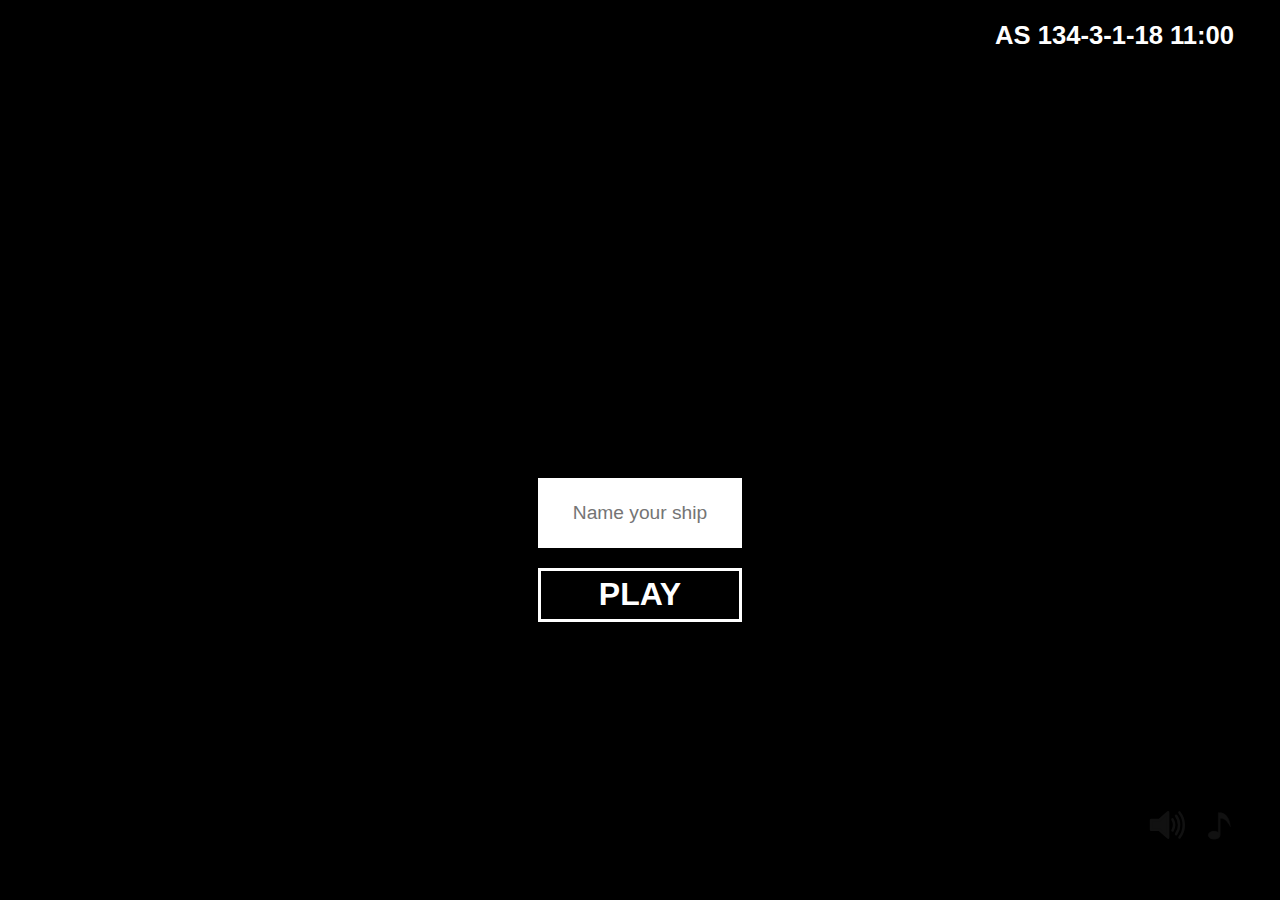
==== index.html @ e3251019 "base" ====
<!DOCTYPE html> 
<html>
<head>
	<title>SpaceCraft</title>
	<meta charset="UTF-8">
	<link rel="icon" type="image/png" href="img/pageIcon.png" sizes="16x16" />
	<link rel="stylesheet" type="text/css" href="css/communicationTab.css">
	<link rel="stylesheet" type="text/css" href="css/factionTab.css">
	<link rel="stylesheet" type="text/css" href="css/game.css">
	<link rel="stylesheet" type="text/css" href="css/intro.css">
	<link rel="stylesheet" type="text/css" href="css/placesTab.css">	
	<link rel="stylesheet" type="text/css" href="css/settings.css">
	<script src="js/jquery-1.11.3.min.js"></script>
	<script src="js/MooTools-Core-1.5.2.js"></script>
	<script src="js/actions.js"></script>
	<script src="js/buttons.js"></script>
	<script src="js/combatActions.js"></script>
	<script src="js/factions.js"></script>
	<script src="js/game.js"></script>
	<script src="js/generalEvents.js"></script>
	<script src="js/intro.js"></script>	
	<script src="js/saveSystem.js"></script>
	<script src="js/settings.js"></script>
	<script src="js/specificEvents.js"></script>
</head>
<body>
	<audio id="musicPlayer" loop>
	    <source src="sound/main.mp3" type="audio/mpeg">
	</audio>
	<audio id="soundPlayer">
	    <source src="sound/beep.mp3" type="audio/mpeg">
	</audio> 
	<div id="wrapper">
		<div id="timer" class="topUI beforeChange"></div>
		<div id="intro">
			<div id="buttons">
				<input class="button clickableIntro" type="button" id="topButton" value="CONTINUE">
				<br>
				<input class="button clickableIntro" type="button" id="botButton" value="NEW GAME">
			</div>
		</div>
		<div id="uiButtons" class="beforeChange">
			<img src="img/sound.svg" alt="Sound" id="soundButton" class="uiButton" onClick="toggleSound()">
			<img src="img/music.svg" alt="Music" id="musicButton" class="uiButton" onClick="toggleMusic()">
			<!-- Add Info button -->
		</div>
		<div id="game">
			<div id="log">
				<div id="logHeader">Captain's Log</div>
				<hr id="logLine"></hr>
				<div id="logGradient"></div>
				<div id="messages">

				</div>
			</div>
			<div id="location" class="topUI">The Void</div>
			<div id="window">
				<div id="placesTab" class="disabledTab">
					<ul id="placesList">
						<li class="placesListLocation" onClick="alert('hola')">Europa</li>
						<li class="placesListLocation">Sig</li>
						<li class="placesListLocation">SOL 3</li>
						<li class="placesListLocation">Void</li>
						<li class="placesListLocation">Dark Void</li>
						<li class="placesListLocation" onClick="alert('hola')">Europa</li>
						<li class="placesListLocation">Sig</li>
						<li class="placesListLocation">SOL 3</li>
						<li class="placesListLocation">Void</li>
						<li class="placesListLocation">Dark Void</li>
					</ul>
				</div>
				<div id="communicationTab" class="disabledTab enabledTab">
					<div id="playerStats" class="statWindow">
						<div id="playerHealth" class="statText">Health:</div>
						<div id="playerHealthValue" class="statTextValue">0/0</div><br><br>
						<div id="playerShield" class="statText">Shields:</div>
						<div id="playerShieldValue" class="statTextValue">0/0</div><br><br>
						<div id="playerFame" class="statText">Fame:</div>
						<div id="playerFameValue" class="statTextValue">0</div><br><br>
						<div id="playerGold" class="statText">Gold:</div>
						<div id="playerGoldValue" class="statTextValue">150</div><br><br>
					</div>
					<div id="enemyStats" class="statWindow disabledStatWindow">
						<img src="img/something.svg" id="enemyImage">
						<div id="enemyHealth" class="statText">Health:</div>
						<div id="enemyHealthValue" class="statTextValue">5/5</div><br><br>
						<div id="enemyShield" class="statText">Shields:</div>
						<div id="enemyShieldValue" class="statTextValue">0/0</div><br><br>
						<!--<div id="enemyFame" class="statText">Fame:</div>
						<div id="enemyFameValue" class="statTextValue">0</div><br><br>
						<div id="enemyGold" class="statText">Gold:</div>
						<div id="enemyGoldValue" class="statTextValue">150</div><br><br>-->
					</div>
					<div id="communicationText">
						Tutorial not yet implemented.
					</div>
				</div>
				<div id="datalogTab" class="disabledTab">
					<ul id="factionList"> <!-- TODO: on hoover show value-->
						<li id="factionItem1" class="factionListItem locked">
							<div class="factionListItemWrapper">
								<div class="factionListName" id="factionName1">Darksteel Corsairs:</div>
								<progress max="100" value="80" class="progressBar" id="factionProgress1"></progress>

							</div>
						</li>
						<li id="factionItem2" class="factionListItem locked">
							<div class="factionListItemWrapper">
								<div class="factionListName" id="factionName2">The Order:</div>
								<progress max="100" value="80" class="progressBar" id="factionProgress2"></progress>
							</div>
						</li>
						<li id="factionItem3" class="factionListItem locked">
							<div class="factionListItemWrapper">
								<div class="factionListName" id="factionName3">The Council:</div>
								<progress max="100" value="80" class="progressBar" id="factionProgress3"></progress>
							</div>
						</li>
						<li id="factionItem4" class="factionListItem locked">
							<div class="factionListItemWrapper">
								<div class="factionListName" id="factionName4">The Peacekeepers:</div>
								<progress max="100" value="80" class="progressBar" id="factionProgress4"></progress>
							</div>
						</li>
						<li id="factionItem5" class="factionListItem locked">
							<div class="factionListItemWrapper">
								<div class="factionListName" id="factionName5">Test5:</div>
								<progress max="100" value="80" class="progressBar" id="factionProgress5"></progress>
							</div>
						</li>
						<li id="factionItem6" class="factionListItem locked">
							<div class="factionListItemWrapper">
								<div class="factionListName" id="factionName6">Test6:</div>
								<progress max="100" value="80" class="progressBar" id="factionProgress6"></progress>
							</div>
						</li>
					</ul>
				</div>
				<div id="inventoryTab" class="disabledTab">
					COMING SOON!
				</div>
				<div id="incomeTab" class="disabledTab">
					COMING SOON!
				</div>
				<div id="scienceTab" class="disabledTab">
					COMING SOON!
				</div>
				<div id="biolabTab" class="disabledTab">
					COMING SOON!
				</div>
				<div id="shipTab" class="disabledTab">
					COMING SOON!
				</div>
				<div id="crewTab" class="disabledTab">
					COMING SOON!
				</div>
			</div>
			<div id="tabButtons">
				<input type="button" value="Explore" class="tabButton" id="tab01">
				<input type="button" value="Places" class="tabButton" id="tab02">
				<input type="button" value="Communication" class="tabButton" id="tab03">
				<input type="button" value="Datalog" class="tabButton" id="tab05">
				<input type="button" value="Inventory" class="tabButton" id="tab04">
				<br>
				<input type="button" value="Income" class="tabButton" id="tab06">
				<input type="button" value="Science" class="tabButton" id="tab07">
				<input type="button" value="Biolab" class="tabButton" id="tab08">
				<input type="button" value="Ship" class="tabButton" id="tab09">
				<input type="button" value="Crew" class="tabButton" id="tab10">
			</div>
		</div>
	</div>
</body>
</html>
---- css/communicationTab.css ----
.disabledTab {
	display: none;
}

.enabledTab {
	display: initial;
}

.statWindow {
	position: relative;
	border: solid black 3px;
    border: solid black 0.2vw;
    text-align: left;
    font-family: "Times New Roman", Times, serif;
    font-size: 20px;
    font-size: 1.2vw;
    width: 15%;
    height: 40%;
    top: 0;
    right: 0;
    bottom: 0;
    left: 0;
    margin: 2% 4% 2% 4%;
    padding: 2% 2% 2% 2%;
}

#enemyImage {
    position: absolute;
    left: 0px;
    top: 0px;
    z-index: 5;
    width: 100%;
    height: 100%;
    background-color: white;
}

.disabledStatWindow {
    display: none;
}

.disabledImage {
    display: none;
}

#playerStats {
	float: left;
}

#enemyStats {
	float: right;
}

.statText {
	float: left;
}

.statTextValue {
	float: right;
	padding: 0% 3% 0% 0%;
}

#communicationText {
	position: absolute;
	border: solid black 3px;
    border: solid black 0.2vw;
    text-align: left;
    font-family: "Times New Roman", Times, serif;
    font-size: 16px;
    font-size: 1.1vw;
    overflow-y:auto;
    width: 91.5%;
    height: 30%;
    right: 0;
    bottom: 0;
    left: 0;
    margin: 2% 2% 2% 2%;
    padding: 2% 2% 2% 2%;
}
---- css/factionTab.css ----
#factionList {
    float: left;
    width: 96%;
    margin: 0;
    padding: 2% 2% 2% 2%;
    list-style: none;
    text-align: center;
    font-size: 16px;
    font-size: 0.9vw;
}

.factionListItem {
    float: left;
    width: 40%;
    margin: 2% 4% 0% 4%;
    padding: 0%;
    border: solid black 2px;
    border: solid black 0.2vw;
}

.factionListName {
    float: left;
    width: 35%;
    margin: 2% 2% 2% 2%;
}

.progressBar {
    float: left;
    background: #e3e3e3;
    height: 1vw;
    width: 55%;
    margin-top: 1.7%;
    padding: 3px;
    border: solid black 1px;
    border: solid black 0.1vw;
}

.progressBar::-webkit-progress-bar {
    background: #e3e3e3;
}
.progressBar::-webkit-progress-value {
}
.progressBar::-moz-progress-bar {   
}

.progressBarPositive::-webkit-progress-value {
    background: #000033;
}
.progressBarPositive::-moz-progress-bar {
    background: #000033;
}
.progressBarNegative::-webkit-progress-value {
    background: #880000;
}
.progressBarNegative::-moz-progress-bar {
    background: #880000;
}

.locked {
    display: none;
}
---- css/game.css ----
#game {
	height: 100%;
    width: 100%;
    z-index: 99;
    display: none;
}

#log {
	float: right;
	border: solid black 4px;
    border: solid black 0.3vw;
	position: absolute;
    top: 0;
    right: 0;
    bottom: 0;
  	height: 75%;
  	width: 20%;
  	margin: 5% 2% 2% 0%;
  	text-align: center;
}

#logHeader {
    font-family: Arial;
    font-size: 30px; 
    font-size: 2vw;
    padding: 2% 5% 1% 5%;
    text-align: left;
}

#logLine {
    height: 2px;
    height: 0.1vw;
    width: 90%;
    margin-top: 0%;
    margin-bottom: 2%;
    background: #404040;
    border: solid #404040 0px;
    border: solid #404040 0vw;
}

#messages {
    margin-left: 8%;
    width: 82%;
    height: 90%;
    text-align: left;   
}

#logGradient {
    position: absolute;
    top: 0;
    left: 0;
    height: 100%;
    width: 100%;
    background: linear-gradient(transparent, white);
}

.message {
    margin-bottom: 1.5%;
}

.messageTime {
    margin-left: 4%;
}

.messageText {
    font-size: 16px;
    font-size: 1vw;
    font-family: "Times New Roman", Georgia, Serif;
}

#window {
    float: left;
    border: solid black 4px;
    border: solid black 0.3vw;
    position: absolute;
    top: 0;
    left: 0;
    bottom: 0;
    height: 65%;
    width: 70%;
    margin: 0 auto;
    margin-left: 2%;
    margin-top: 5%;
    margin-bottom: 10%;
    text-align: center;
}

#tabButtons {
    float: left;
    position: absolute;
    top: 70%;
    left: 0;
    bottom: 0;
    height: 15%;
    width: 70%;
    margin: 0 auto;
    margin-left: 2%;
    margin-top: 5%;
    margin-bottom: 2%;
    text-align: left;
}

.tabButton {
    cursor: pointer;
    position: relative;
    width: 16%;
    background: white;
    background-image: -webkit-linear-gradient(top, white, #e3e3e3);
    background-image: -moz-linear-gradient(top, white, #e3e3e3);
    background-image: -ms-linear-gradient(top, white, #e3e3e3);
    background-image: -o-linear-gradient(top, white, #e3e3e3);
    background-image: linear-gradient(to bottom, white, #e3e3e3);
    font-family: Arial;
    color: black;
    font-size: 25px;
    font-size: 1.5vw;
    padding-top: 0.5%;
    padding-bottom: 0.5%;
    margin: 0.5% 1.5% 1.5% 1.5%;
    border: solid black 2px;
    border: solid black 0.2vw;
}

.tabButton:hover {
    background: #e3e3e3;
    background-image: -webkit-linear-gradient(top, #e3e3e3, white);
    background-image: -moz-linear-gradient(top, #e3e3e3, white);
    background-image: -ms-linear-gradient(top, #e3e3e3, white);
    background-image: -o-linear-gradient(top, #e3e3e3, white);
    background-image: linear-gradient(to bottom, #e3e3e3, white);
}

.tabButton:active {
    background: #e3e3e3;
}

.disabledButton {
    display: none;
}
---- css/intro.css ----
body {
  	overflow: hidden;
    background: black;
    transition: background 1.5s ease-in-out;
}

.changedBody {
    background: white;
}

#intro {
    height: 100%;
    width: 100%;
    z-index: 98;
}

#buttons {
  	position: absolute;
  	bottom: 28%;
  	left: 40%;
  	height: 20%;
  	width: 20%;
  	margin: 0 auto;
  	text-align: center;
}

.button {
    cursor: pointer;
  	width: 80%;
  	font-family: Arial;
  	color: white;
  	font-size: 35px; 
    font-size: 2.5vw;
  	font-weight: bold;
  	background: black;
  	padding: 2% 5% 2% 5%;
  	margin: 4%;
  	border: solid white 4px;
    border: solid white 0.3vw;
}

.inputField {
    width: 70%;
    height: 33%;
    font-family: Arial;
    color: black;
    font-size: 25px;
    font-size: 1.5vw;
    text-align: center;
    background: white;
    padding: 2% 5% 2% 5%;
    margin: 4%;
    border: solid black 0px;
    border: solid black 0vw;
}

.button:hover {
    background: #f5f5f5;
    color: black;
    border: solid black 4px;
    border: solid black 0.3vw;
}
---- css/placesTab.css ----
#placesList {
 	  float: left;
    width: 90%;
    margin: 2% 5% 5% 5%;
    padding: 2% 2% 2% 2%;
 	  list-style: none;
    text-align: left;
    font-size: 20px;
    font-size: 1.3vw;
}
 
.placesListLocation {
	  cursor: pointer;
    float: left;
    width: 12%;
    margin: 1% 3% 1% 1%;
 	  padding: 0% 0% 0% 3%;
 	  background-image: url(../img/placesListBullet.png);
    background-size: contain;
    background-repeat: no-repeat;
    border: solid black 1px;
    border: solid black 0.1vw;
} 

.placesListLocation:hover {
 	  background-color: #e3e3e3;
}
---- css/settings.css ----
.topUI {
    cursor: default;
    z-index: 99;
    height: 10%;
    font-family: Arial;
    font-size: 16px; 
    font-size: 2vw;
    font-weight: bold;
    padding: 0% 0% 0% 0%;
}

#timer {
    float: right;
    margin: 1% 3% 1% 0%;
    text-align: right;  
	transition: color 1.5s ease-in-out, background 1.5s ease-in-out;
}

.beforeChange {
	color: white;
	background: black;
}

.afterChange {
	color: black;
	background: white;
}

#location {
    float: left;
    margin: 1% 0% 1% 2%;
    text-align: left;
}

#uiButtons {
    float: right;
    position: absolute;
    right: 0;
    bottom: 0;
    height: 8%;
    width: 20%;
    margin: 5% 2% 2% 0%;
    text-align: right;
    transition: color 2s ease-in-out, background 1.5s ease-in-out;
}

.uiButton {
    right: 0;
    bottom: 0;
    height: 80%;
    width: 20%;
    text-align: center;
}
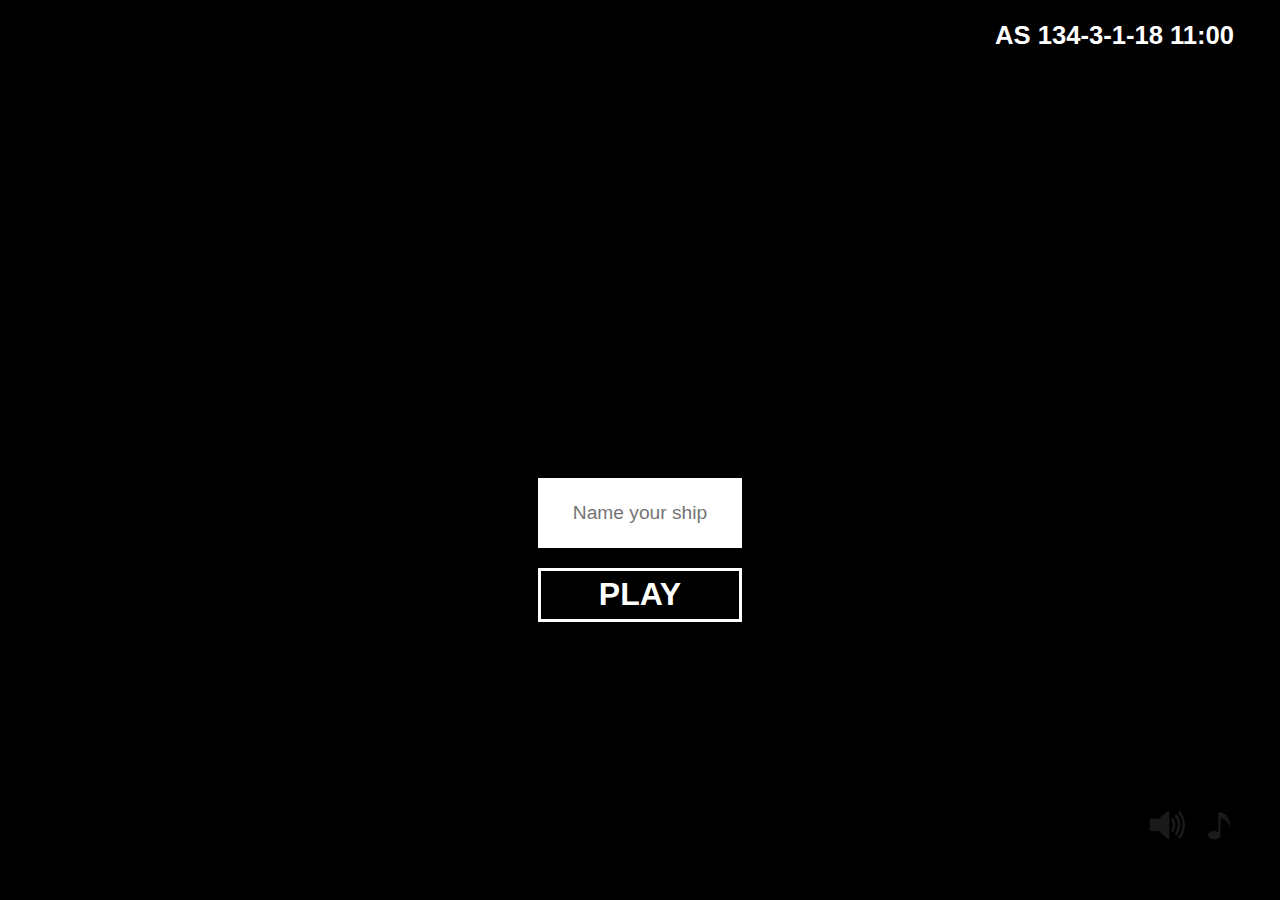
==== commit c746a789: "update" ====
--- a/index.html
+++ b/index.html
@@ -46,7 +46,7 @@
 		</div>
 		<div id="game">
 			<div id="log">
-				<div id="logHeader">Captain's Log</div>
+				<div id="logHeader">Captain's Diary</div>
 				<hr id="logLine"></hr>
 				<div id="logGradient"></div>
 				<div id="messages">
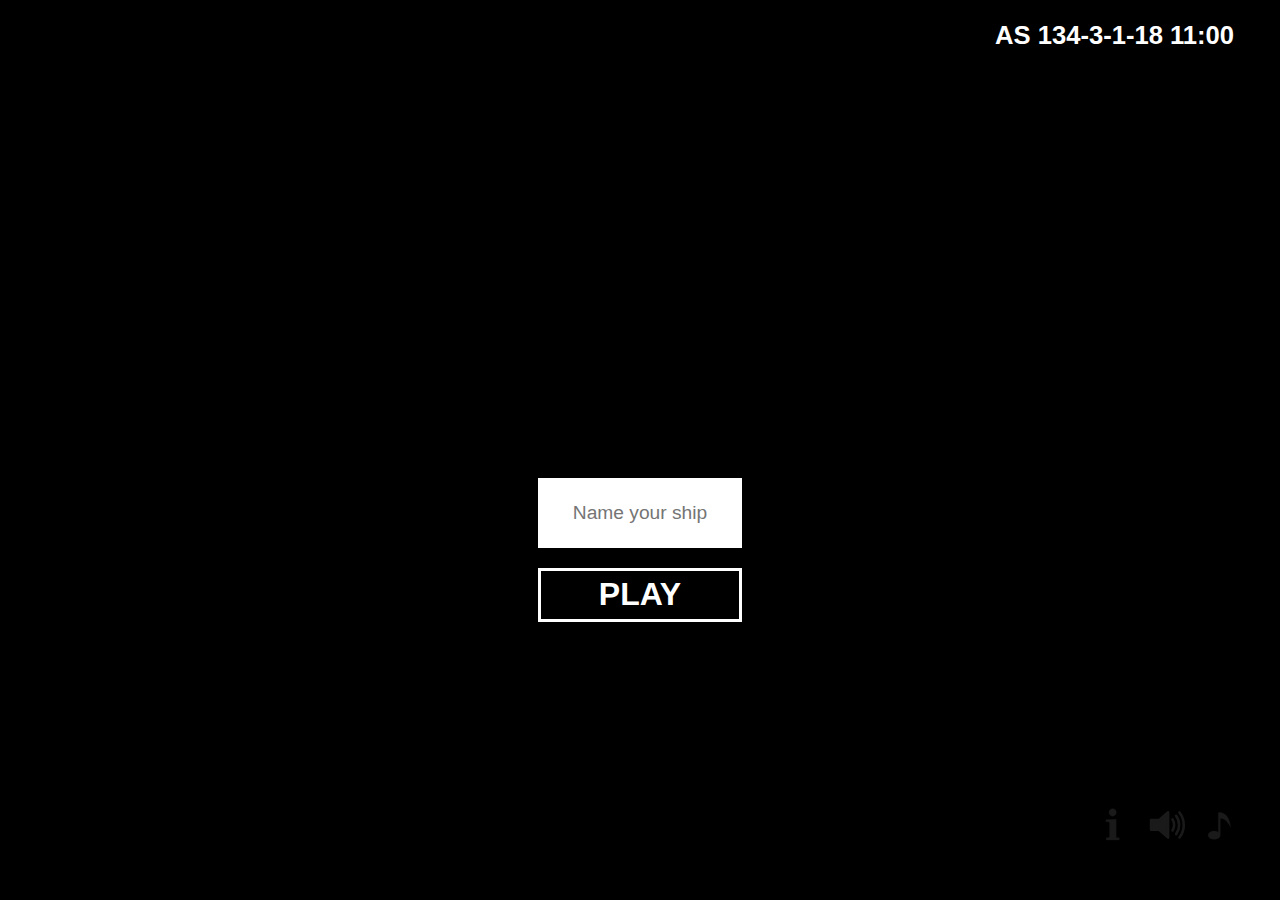
==== commit 832e43c4: "added info page" ====
--- a/index.html
+++ b/index.html
@@ -40,14 +40,14 @@
 			</div>
 		</div>
 		<div id="uiButtons" class="beforeChange">
+			<a href="info.html"><img src="img/info.svg" alt="Info" id="infoButton" class="uiButton"></a>
 			<img src="img/sound.svg" alt="Sound" id="soundButton" class="uiButton" onClick="toggleSound()">
 			<img src="img/music.svg" alt="Music" id="musicButton" class="uiButton" onClick="toggleMusic()">
-			<!-- Add Info button -->
 		</div>
 		<div id="game">
 			<div id="log">
 				<div id="logHeader">Captain's Diary</div>
-				<hr id="logLine"></hr>
+				<hr id="logLine">
 				<div id="logGradient"></div>
 				<div id="messages">
 
@@ -68,34 +68,32 @@
 						<li class="placesListLocation">Void</li>
 						<li class="placesListLocation">Dark Void</li>
 					</ul>
+					COMING SOON!
 				</div>
 				<div id="communicationTab" class="disabledTab enabledTab">
 					<div id="playerStats" class="statWindow">
 						<div id="playerHealth" class="statText">Health:</div>
-						<div id="playerHealthValue" class="statTextValue">0/0</div><br><br>
+						<div id="playerHealthValue" class="statTextValue">0/0</div><br>
 						<div id="playerShield" class="statText">Shields:</div>
-						<div id="playerShieldValue" class="statTextValue">0/0</div><br><br>
+						<div id="playerShieldValue" class="statTextValue">0/0</div><br>
 						<div id="playerFame" class="statText">Fame:</div>
-						<div id="playerFameValue" class="statTextValue">0</div><br><br>
-						<div id="playerGold" class="statText">Gold:</div>
-						<div id="playerGoldValue" class="statTextValue">150</div><br><br>
+						<div id="playerFameValue" class="statTextValue">0</div><br>
+						<div id="playerMoney" class="statText">Gold:</div>
+						<div id="playerMoneyValue" class="statTextValue">150</div><br>
 					</div>
 					<div id="enemyStats" class="statWindow disabledStatWindow">
 						<img src="img/something.svg" id="enemyImage">
 						<div id="enemyHealth" class="statText">Health:</div>
-						<div id="enemyHealthValue" class="statTextValue">5/5</div><br><br>
+						<div id="enemyHealthValue" class="statTextValue">5/5</div><br>
 						<div id="enemyShield" class="statText">Shields:</div>
-						<div id="enemyShieldValue" class="statTextValue">0/0</div><br><br>
-						<!--<div id="enemyFame" class="statText">Fame:</div>
-						<div id="enemyFameValue" class="statTextValue">0</div><br><br>
-						<div id="enemyGold" class="statText">Gold:</div>
-						<div id="enemyGoldValue" class="statTextValue">150</div><br><br>-->
+						<div id="enemyShieldValue" class="statTextValue">0/0</div><br>
 					</div>
 					<div id="communicationText">
 						Tutorial not yet implemented.
 					</div>
 				</div>
 				<div id="datalogTab" class="disabledTab">
+					<!-- TODO: generate with JS and get names from XML-->
 					<ul id="factionList"> <!-- TODO: on hoover show value-->
 						<li id="factionItem1" class="factionListItem locked">
 							<div class="factionListItemWrapper">
@@ -159,8 +157,8 @@
 				<input type="button" value="Explore" class="tabButton" id="tab01">
 				<input type="button" value="Places" class="tabButton" id="tab02">
 				<input type="button" value="Communication" class="tabButton" id="tab03">
-				<input type="button" value="Datalog" class="tabButton" id="tab05">
-				<input type="button" value="Inventory" class="tabButton" id="tab04">
+				<input type="button" value="Datalog" class="tabButton" id="tab04">
+				<input type="button" value="Inventory" class="tabButton" id="tab05">
 				<br>
 				<input type="button" value="Income" class="tabButton" id="tab06">
 				<input type="button" value="Science" class="tabButton" id="tab07">
--- a/css/factionTab.css
+++ b/css/factionTab.css
@@ -38,10 +38,6 @@
 .progressBar::-webkit-progress-bar {
     background: #e3e3e3;
 }
-.progressBar::-webkit-progress-value {
-}
-.progressBar::-moz-progress-bar {   
-}
 
 .progressBarPositive::-webkit-progress-value {
     background: #000033;
--- a/css/game.css
+++ b/css/game.css
@@ -69,7 +69,7 @@
 }
 
 #window {
-    float: left;
+    position: relative;
     border: solid black 4px;
     border: solid black 0.3vw;
     position: absolute;
@@ -82,7 +82,7 @@
     margin-left: 2%;
     margin-top: 5%;
     margin-bottom: 10%;
-    text-align: center;
+    text-align: left;
 }
 
 #tabButtons {
--- a/css/placesTab.css
+++ b/css/placesTab.css
@@ -1,5 +1,5 @@
 #placesList {
- 	  float: left;
+ 	float: left;
     width: 90%;
     margin: 2% 5% 5% 5%;
     padding: 2% 2% 2% 2%;
@@ -10,12 +10,12 @@
 }
  
 .placesListLocation {
-	  cursor: pointer;
+	cursor: pointer;
     float: left;
     width: 12%;
     margin: 1% 3% 1% 1%;
- 	  padding: 0% 0% 0% 3%;
- 	  background-image: url(../img/placesListBullet.png);
+ 	padding: 0% 0% 0% 3%;
+ 	background-image: url(../img/placesListBullet.png);
     background-size: contain;
     background-repeat: no-repeat;
     border: solid black 1px;
--- a/css/settings.css
+++ b/css/settings.css
@@ -44,10 +44,15 @@
     transition: color 2s ease-in-out, background 1.5s ease-in-out;
 }
 
+#uiButtons a {
+    outline: 0;
+}
+
 .uiButton {
     right: 0;
     bottom: 0;
     height: 80%;
     width: 20%;
     text-align: center;
+    cursor: pointer;
 }